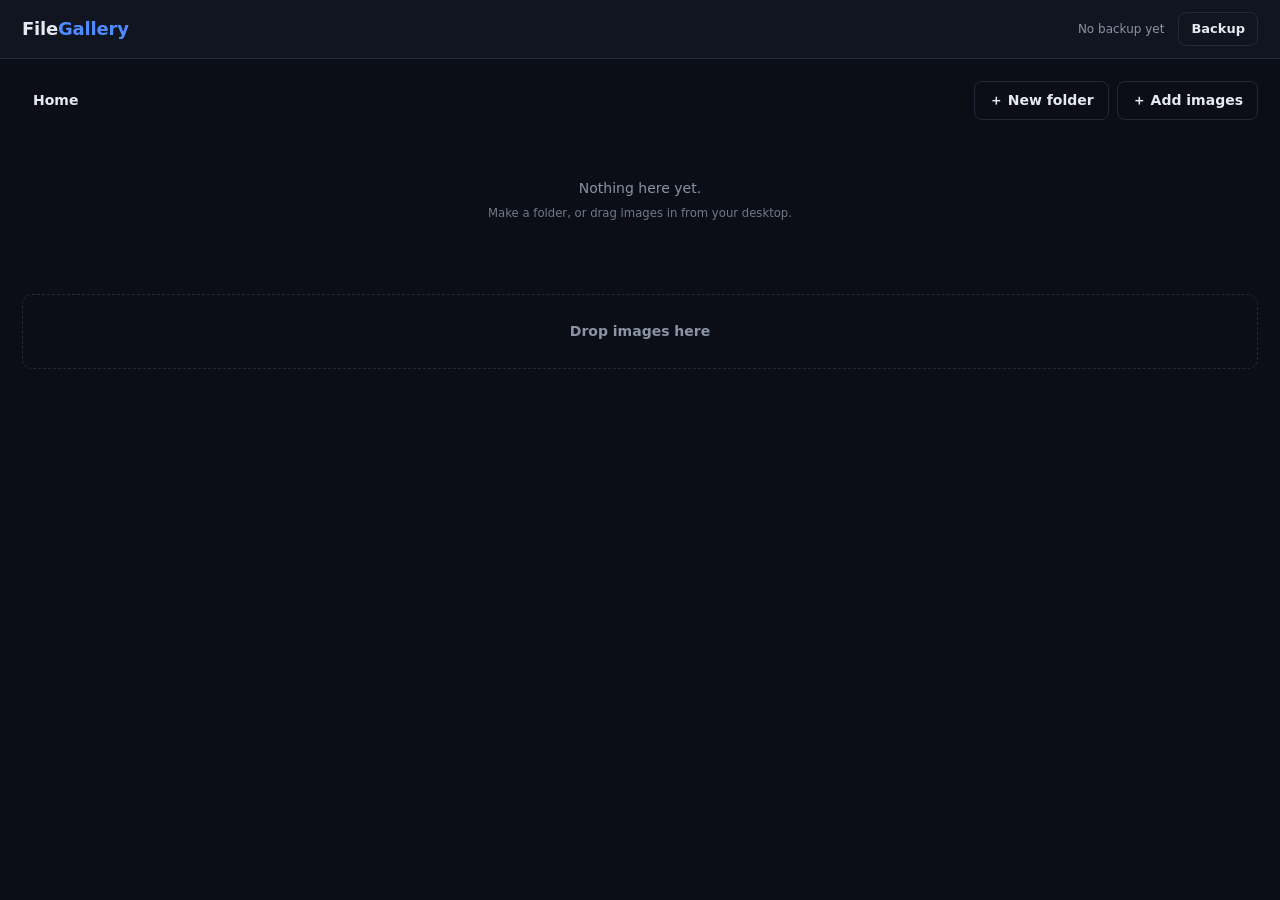
==== index.html @ e35204df "Build the File Gallery Organizer Local-first image organizer backed by IndexedDB, with nested folder" ====
<!DOCTYPE html>
<html lang="en">
<head>
<meta charset="utf-8">
<meta name="viewport" content="width=device-width, initial-scale=1">
<title>File Gallery</title>
<link rel="stylesheet" href="styles.css">
</head>
<body>

<header class="topbar">
  <div class="brand">File<span>Gallery</span></div>
  <div class="status" id="status"></div>
  <button class="btn small" id="backup-btn" title="Backup and restore your data">
    Backup<span class="dot hidden" id="backup-dot" aria-hidden="true"></span>
  </button>
</header>

<main class="wrap">
  <div class="toolbar">
    <nav class="crumbs" id="crumbs" aria-label="Breadcrumb"></nav>
    <div class="toolbar-actions">
      <button class="btn" id="new-folder-btn">＋ New folder</button>
      <button class="btn" id="add-images-btn">＋ Add images</button>
      <input type="file" id="file-input" accept="image/*" multiple class="hidden">
    </div>
  </div>

  <p class="empty hidden" id="empty"></p>
  <div class="grid" id="grid"></div>
  <div class="droppane" id="droppane">Drop images here</div>
</main>

<!-- EDIT MODAL -->
<div class="modal" id="edit-modal" role="dialog" aria-modal="true" aria-labelledby="edit-title">
  <div class="modal-card">
    <button class="modal-x" data-close aria-label="Close">×</button>
    <h3 id="edit-title">Edit</h3>
    <form id="edit-form" autocomplete="off">
      <img id="edit-preview" class="edit-preview hidden" alt="">
      <input id="edit-name" type="text" placeholder="Title" aria-label="Title" maxlength="120">
      <input id="edit-url" type="text" placeholder="https://example.com (optional)" aria-label="Link">
      <p class="err hidden" id="edit-err"></p>
      <button type="submit" class="btn cta">Save</button>
    </form>
  </div>
</div>

<!-- BACKUP MODAL -->
<div class="modal" id="backup-modal" role="dialog" aria-modal="true" aria-labelledby="backup-title">
  <div class="modal-card">
    <button class="modal-x" data-close aria-label="Close">×</button>
    <h3 id="backup-title">Backup &amp; Restore</h3>
    <p class="lede">Everything lives in this browser only. Clearing site data, switching
      machines or losing this disk wipes it. A backup file saved on your computer is what survives.</p>

    <p class="bk-status" id="bk-status"></p>

    <button class="btn cta" id="bk-export">⤓ Download backup</button>
    <p class="bk-note" id="bk-note"></p>

    <hr>

    <label for="bk-file" class="filelabel">Restore from a backup file…</label>
    <input type="file" id="bk-file" accept=".json,.zip,application/json,application/zip" class="hidden">
    <p class="warn">Restoring replaces everything currently in this browser.</p>

    <p class="msg hidden" id="bk-msg"></p>
    <p class="bk-tip">☁️ Keep the file in a Drive or iCloud folder and it syncs off this machine.</p>
  </div>
</div>

<!-- CARD MENU -->
<div class="menu hidden" id="card-menu">
  <button data-act="open">Open</button>
  <button data-act="edit">Edit</button>
  <button data-act="delete" class="danger">Delete</button>
</div>

<script src="js/tree.js"></script>
<script src="js/zip.js"></script>
<script src="js/images.js"></script>
<script src="js/db.js"></script>
<script src="js/backup.js"></script>
<script src="js/dnd.js"></script>
<script src="js/ui.js"></script>
</body>
</html>
---- styles.css ----
/* Theme tokens match CryptoFolio so the two feel like sibling apps. */
:root {
  --bg-1: #0b0e16;
  --bg-2: #11151f;
  --bg-3: #171c29;
  --border: #232a3b;
  --text: #e6e9f0;
  --muted: #8b93a7;
  --accent: #4f8cff;
  --danger: #ff5c5c;
  --radius: 10px;
}

* { box-sizing: border-box; }

body {
  margin: 0;
  background: var(--bg-1);
  color: var(--text);
  font: 14px/1.5 system-ui, -apple-system, "Segoe UI", Roboto, sans-serif;
  -webkit-font-smoothing: antialiased;
}

.hidden { display: none !important; }

/* ----- top bar ----- */

.topbar {
  display: flex;
  align-items: center;
  gap: 14px;
  padding: 12px 22px;
  background: var(--bg-2);
  border-bottom: 1px solid var(--border);
  position: sticky;
  top: 0;
  z-index: 40;
}
.brand { font-size: 18px; font-weight: 700; letter-spacing: -0.2px; }
.brand span { color: var(--accent); }
.status { margin-left: auto; font-size: 12px; color: var(--muted); white-space: nowrap; }

/* ----- buttons ----- */

.btn {
  background: transparent;
  color: var(--text);
  border: 1px solid var(--border);
  border-radius: 8px;
  padding: 8px 14px;
  font: inherit;
  font-weight: 600;
  cursor: pointer;
  transition: border-color .15s, background .15s;
}
.btn:hover { border-color: var(--accent); background: var(--bg-3); }
.btn.small { padding: 6px 12px; font-size: 13px; position: relative; }
.btn.cta { background: var(--accent); border-color: var(--accent); color: #061223; width: 100%; }
.btn.cta:hover { filter: brightness(1.08); background: var(--accent); }
.btn:disabled { opacity: .55; cursor: default; }

/* Nudge dot: data exists that hasn't been written to disk since it changed. */
.dot {
  position: absolute; top: -3px; right: -3px;
  width: 8px; height: 8px; border-radius: 50%;
  background: var(--accent);
  box-shadow: 0 0 0 2px var(--bg-2);
}

/* ----- layout ----- */

.wrap { max-width: 1400px; margin: 0 auto; padding: 22px; }

.toolbar {
  display: flex; align-items: center; gap: 14px;
  flex-wrap: wrap; margin-bottom: 18px;
}
.toolbar-actions { margin-left: auto; display: flex; gap: 8px; }

/* ----- breadcrumbs ----- */

.crumbs { display: flex; align-items: center; gap: 4px; flex-wrap: wrap; min-height: 34px; }
.crumb {
  background: none; border: 1px solid transparent; color: var(--muted);
  font: inherit; font-weight: 600; cursor: pointer;
  padding: 5px 10px; border-radius: 7px;
}
.crumb:hover { color: var(--text); background: var(--bg-3); }
.crumb.current { color: var(--text); cursor: default; }
.crumb.current:hover { background: none; }
.crumb.drop-into { border-color: var(--accent); background: var(--bg-3); color: var(--text); }
.crumb-sep { color: var(--muted); opacity: .6; }

/* ----- grid ----- */

.grid {
  display: grid;
  grid-template-columns: repeat(auto-fill, minmax(210px, 1fr));
  gap: 16px;
}

.card {
  position: relative;
  background: var(--bg-2);
  border: 1px solid var(--border);
  border-radius: var(--radius);
  overflow: hidden;
  cursor: pointer;
  transition: border-color .15s, transform .12s;
}
.card:hover { border-color: #35405c; }
.card.dragging { opacity: .4; }

/* Drop affordances. A rejected target renders nothing at all — the rule is
   felt as absence of feedback rather than reported after the drop. */
.card.drop-into { border-color: var(--accent); box-shadow: 0 0 0 1px var(--accent) inset; }
.card.drop-before::before,
.card.drop-after::before {
  content: ""; position: absolute; top: 6px; bottom: 6px; width: 3px;
  background: var(--accent); border-radius: 2px; z-index: 3;
}
.card.drop-before::before { left: -9px; }
.card.drop-after::before { right: -9px; }

.thumb-wrap {
  position: relative; aspect-ratio: 4 / 3;
  background: var(--bg-3); overflow: hidden;
  display: flex; align-items: center; justify-content: center;
}
.thumb-wrap img { width: 100%; height: 100%; object-fit: contain; display: block; }

.folder-icon { font-size: 46px; line-height: 1; opacity: .85; }
.card.folder .thumb-wrap { background: linear-gradient(160deg, var(--bg-3), #1d2333); }
.folder-count {
  position: absolute; bottom: 8px; right: 10px;
  font-size: 11px; color: var(--muted);
  background: rgba(11,14,22,.75); padding: 2px 7px; border-radius: 20px;
}

.card-body { padding: 9px 11px; border-top: 1px solid var(--border); }
.card-title {
  font-weight: 600; font-size: 13px;
  white-space: nowrap; overflow: hidden; text-overflow: ellipsis;
}
.card-sub {
  font-size: 11px; color: var(--muted); margin-top: 2px;
  white-space: nowrap; overflow: hidden; text-overflow: ellipsis;
}

.card-menu-btn {
  position: absolute; top: 6px; right: 6px; z-index: 2;
  width: 26px; height: 26px; border-radius: 6px;
  background: rgba(11,14,22,.8); border: 1px solid var(--border);
  color: var(--text); cursor: pointer; font-size: 14px; line-height: 1;
  opacity: 0; transition: opacity .15s;
}
.card:hover .card-menu-btn, .card-menu-btn:focus { opacity: 1; }

/* ----- drop pane / empty ----- */

.empty { color: var(--muted); text-align: center; padding: 40px 20px; }
.empty small { display: block; margin-top: 6px; opacity: .8; }

.droppane {
  margin-top: 18px; padding: 26px;
  border: 1px dashed var(--border); border-radius: var(--radius);
  text-align: center; color: var(--muted); font-weight: 600;
  transition: border-color .15s, color .15s, background .15s;
}
.droppane.hot { border-color: var(--accent); color: var(--text); background: var(--bg-2); }

body.filedrag .droppane { border-color: var(--accent); }

/* ----- modals ----- */

.modal {
  position: fixed; inset: 0; z-index: 100;
  background: rgba(4,6,12,.72);
  display: none; align-items: center; justify-content: center;
  padding: 20px;
}
.modal.open { display: flex; }
.modal-card {
  position: relative;
  background: var(--bg-2); border: 1px solid var(--border);
  border-radius: 14px; padding: 24px;
  width: min(460px, 100%); max-height: 90vh; overflow-y: auto;
}
.modal-card h3 { margin: 0 0 14px; font-size: 19px; }
.modal-x {
  position: absolute; top: 12px; right: 12px;
  background: none; border: none; color: var(--muted);
  font-size: 22px; line-height: 1; cursor: pointer;
}
.modal-x:hover { color: var(--text); }

.modal input[type="text"] {
  width: 100%; margin-bottom: 10px;
  background: var(--bg-3); border: 1px solid var(--border);
  border-radius: 8px; padding: 10px 12px;
  color: var(--text); font: inherit;
}
.modal input[type="text"]:focus { outline: none; border-color: var(--accent); }

.edit-preview {
  width: 100%; max-height: 240px; object-fit: contain;
  background: var(--bg-3); border-radius: 8px; margin-bottom: 12px;
}

.lede { color: var(--muted); font-size: 13px; margin: 0 0 14px; }
.bk-status { font-size: 13px; margin: 0 0 12px; }
.bk-note { font-size: 12px; color: var(--muted); margin: 8px 0 0; min-height: 18px; }
.bk-tip { font-size: 12px; color: var(--muted); margin: 14px 0 0; }
.warn { font-size: 12px; color: var(--muted); margin: 8px 0 0; }
.err { color: var(--danger); font-size: 13px; margin: 0 0 10px; }
.msg { font-size: 13px; margin: 12px 0 0; }
.msg.ok { color: #4ade80; }
.msg.err { color: var(--danger); }

hr { border: none; border-top: 1px solid var(--border); margin: 20px 0; }

.filelabel {
  display: block; text-align: center; cursor: pointer;
  border: 1px dashed var(--border); border-radius: 8px;
  padding: 14px; color: var(--muted); font-weight: 600;
}
.filelabel:hover { border-color: var(--accent); color: var(--text); }

/* ----- card menu ----- */

.menu {
  position: fixed; z-index: 120;
  background: var(--bg-2); border: 1px solid var(--border);
  border-radius: 9px; padding: 5px; min-width: 140px;
  box-shadow: 0 12px 34px rgba(0,0,0,.5);
}
.menu button {
  display: block; width: 100%; text-align: left;
  background: none; border: none; color: var(--text);
  font: inherit; padding: 8px 12px; border-radius: 6px; cursor: pointer;
}
.menu button:hover { background: var(--bg-3); }
.menu button.danger { color: var(--danger); }

@media (max-width: 600px) {
  .wrap { padding: 14px; }
  .grid { grid-template-columns: repeat(auto-fill, minmax(150px, 1fr)); gap: 12px; }
  .toolbar-actions { margin-left: 0; width: 100%; }
  .toolbar-actions .btn { flex: 1; }
}
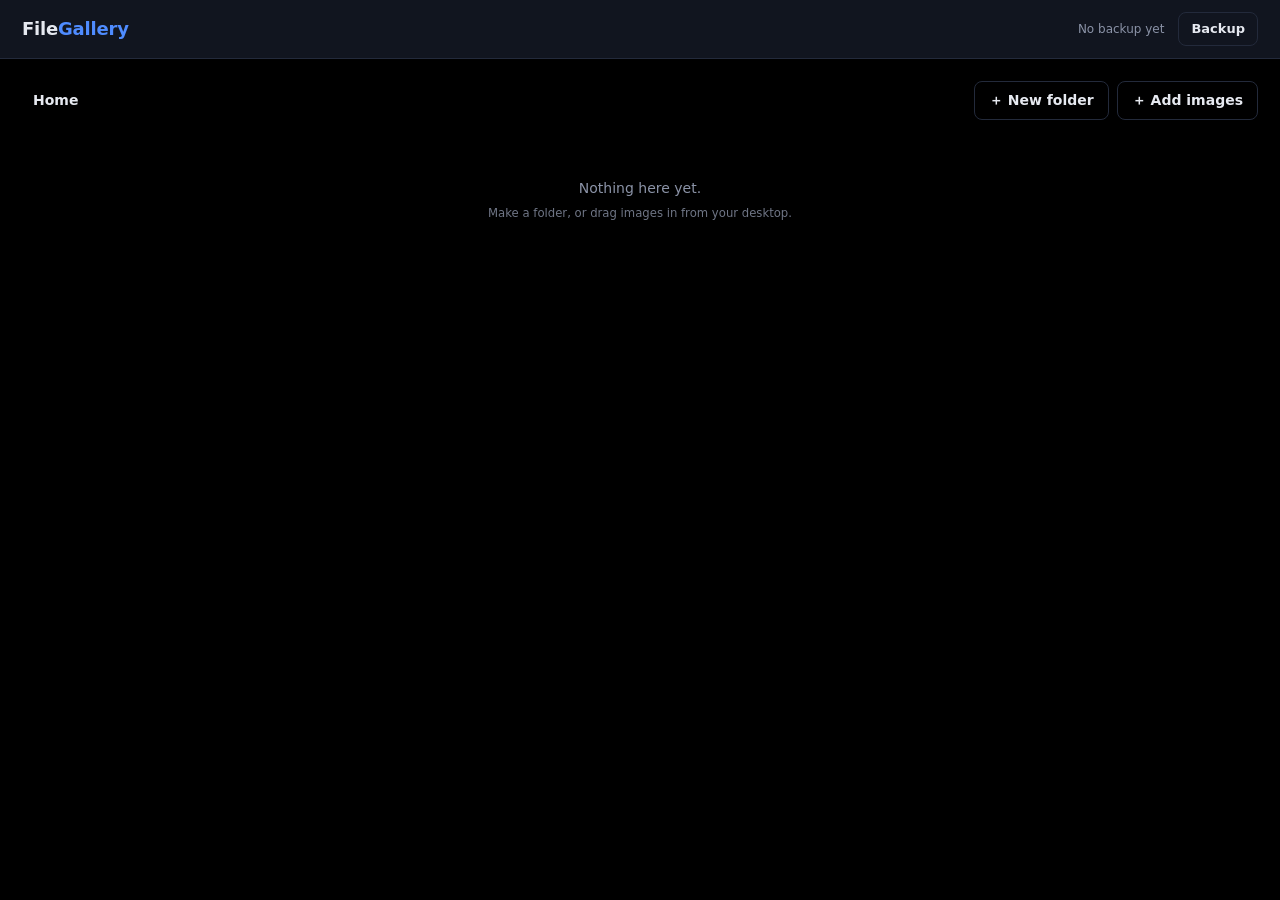
==== commit ca2d4c66: "Polish the gallery UI: dialogs, note-taking, and drag fixes Replace window.confirm/prompt with a the" ====
--- a/index.html
+++ b/index.html
@@ -28,7 +28,6 @@
 
   <p class="empty hidden" id="empty"></p>
   <div class="grid" id="grid"></div>
-  <div class="droppane" id="droppane">Drop images here</div>
 </main>
 
 <!-- EDIT MODAL -->
@@ -41,6 +40,18 @@
       <input id="edit-name" type="text" placeholder="Title" aria-label="Title" maxlength="120">
       <input id="edit-url" type="text" placeholder="https://example.com (optional)" aria-label="Link">
       <p class="err hidden" id="edit-err"></p>
+      <button type="submit" class="btn cta">Save</button>
+    </form>
+  </div>
+</div>
+
+<!-- NOTE MODAL -->
+<div class="modal" id="note-modal" role="dialog" aria-modal="true" aria-labelledby="note-title">
+  <div class="modal-card">
+    <button class="modal-x" data-close aria-label="Close">×</button>
+    <h3 id="note-title">Note</h3>
+    <form id="note-form" autocomplete="off">
+      <textarea id="note-text" class="note-textarea" placeholder="What is this site? Why did you save it?" maxlength="2000"></textarea>
       <button type="submit" class="btn cta">Save</button>
     </form>
   </div>
@@ -70,12 +81,31 @@
   </div>
 </div>
 
+<!-- CONFIRM / PROMPT DIALOG -->
+<div class="modal" id="dialog-modal" role="alertdialog" aria-modal="true" aria-labelledby="dialog-title">
+  <div class="modal-card dialog-card">
+    <h3 id="dialog-title"></h3>
+    <p class="dialog-msg" id="dialog-msg"></p>
+    <form id="dialog-form">
+      <input type="text" id="dialog-input" class="hidden" aria-label="Name">
+      <p class="err hidden" id="dialog-err"></p>
+      <div class="dialog-actions">
+        <button type="button" class="btn" id="dialog-cancel">Cancel</button>
+        <button type="submit" class="btn cta" id="dialog-ok">OK</button>
+      </div>
+    </form>
+  </div>
+</div>
+
 <!-- CARD MENU -->
 <div class="menu hidden" id="card-menu">
   <button data-act="open">Open</button>
   <button data-act="edit">Edit</button>
   <button data-act="delete" class="danger">Delete</button>
 </div>
+
+<!-- NOTE HOVER PREVIEW -->
+<div class="note-preview hidden" id="note-preview"></div>
 
 <script src="js/tree.js"></script>
 <script src="js/zip.js"></script>
--- a/styles.css
+++ b/styles.css
@@ -1,6 +1,6 @@
 /* Theme tokens match CryptoFolio so the two feel like sibling apps. */
 :root {
-  --bg-1: #0b0e16;
+  --bg-1: #000;
   --bg-2: #11151f;
   --bg-3: #171c29;
   --border: #232a3b;
@@ -106,10 +106,15 @@
   border-radius: var(--radius);
   overflow: hidden;
   cursor: pointer;
-  transition: border-color .15s, transform .12s;
+  transition: border-color .15s, transform .26s cubic-bezier(.2, .8, .2, 1), opacity .2s ease;
 }
 .card:hover { border-color: #35405c; }
 .card.dragging { opacity: .4; }
+
+/* Starting state for a card that just appeared — new upload, or an item
+   that moved into the folder currently open. Removed a frame after
+   insertion so the transition above animates it in. */
+.card.card-enter { opacity: 0; transform: scale(.92); }
 
 /* Drop affordances. A rejected target renders nothing at all — the rule is
    felt as absence of feedback rather than reported after the drop. */
@@ -156,20 +161,34 @@
 }
 .card:hover .card-menu-btn, .card-menu-btn:focus { opacity: 1; }
 
-/* ----- drop pane / empty ----- */
+.note-btn {
+  position: absolute; top: 6px; left: 6px; z-index: 2;
+  width: 26px; height: 26px; border-radius: 6px;
+  background: rgba(11,14,22,.8); border: 1px solid var(--border);
+  color: var(--text); cursor: pointer; font-size: 13px; line-height: 1;
+  display: flex; align-items: center; justify-content: center;
+  opacity: 0; transition: opacity .15s, border-color .15s;
+}
+.card:hover .note-btn, .note-btn:focus { opacity: 1; }
+.note-btn img { width: 19px; height: 19px; object-fit: contain; pointer-events: none; }
+/* A card that already has a note keeps the button visible without
+   hovering, so a note you left yourself is something you notice while
+   scanning the grid, not something you have to go looking for. */
+.note-btn.has-note { opacity: 1; border-color: var(--accent); }
+
+.note-textarea {
+  width: 100%; min-height: 140px; resize: vertical;
+  margin-bottom: 14px;
+  background: var(--bg-3); border: 1px solid var(--border);
+  border-radius: 8px; padding: 10px 12px;
+  color: var(--text); font: inherit; line-height: 1.5;
+}
+.note-textarea:focus { outline: none; border-color: var(--accent); }
+
+/* ----- empty state ----- */
 
 .empty { color: var(--muted); text-align: center; padding: 40px 20px; }
 .empty small { display: block; margin-top: 6px; opacity: .8; }
-
-.droppane {
-  margin-top: 18px; padding: 26px;
-  border: 1px dashed var(--border); border-radius: var(--radius);
-  text-align: center; color: var(--muted); font-weight: 600;
-  transition: border-color .15s, color .15s, background .15s;
-}
-.droppane.hot { border-color: var(--accent); color: var(--text); background: var(--bg-2); }
-
-body.filedrag .droppane { border-color: var(--accent); }
 
 /* ----- modals ----- */
 
@@ -226,6 +245,19 @@
 }
 .filelabel:hover { border-color: var(--accent); color: var(--text); }
 
+/* ----- confirm / prompt dialog -----
+   Replaces window.confirm/prompt. Those are synchronous and block the
+   main thread, which can freeze a stale frame — a menu that had just been
+   told to hide could still be visibly painted behind the native dialog.
+   This one is a normal async modal, so the page always repaints first. */
+
+.dialog-card { width: min(400px, 100%); }
+.dialog-msg { color: var(--muted); font-size: 13px; margin: 0 0 16px; line-height: 1.5; }
+.dialog-actions { display: flex; justify-content: flex-end; gap: 10px; margin-top: 4px; }
+.dialog-actions .btn { min-width: 84px; }
+.btn.cta.danger-cta { background: var(--danger); border-color: var(--danger); color: #2a0a0a; }
+.btn.cta.danger-cta:hover { background: var(--danger); filter: brightness(1.08); }
+
 /* ----- card menu ----- */
 
 .menu {
@@ -242,6 +274,19 @@
 .menu button:hover { background: var(--bg-3); }
 .menu button.danger { color: var(--danger); }
 
+/* ----- note hover preview ----- */
+
+.note-preview {
+  position: fixed; z-index: 130;
+  max-width: 260px; max-height: 200px; overflow-y: auto;
+  background: var(--bg-2); border: 1px solid var(--accent);
+  border-radius: 9px; padding: 10px 12px;
+  font-size: 12px; line-height: 1.5; color: var(--text);
+  white-space: pre-wrap; word-break: break-word;
+  box-shadow: 0 12px 34px rgba(0,0,0,.5);
+  cursor: text;
+}
+
 @media (max-width: 600px) {
   .wrap { padding: 14px; }
   .grid { grid-template-columns: repeat(auto-fill, minmax(150px, 1fr)); gap: 12px; }
